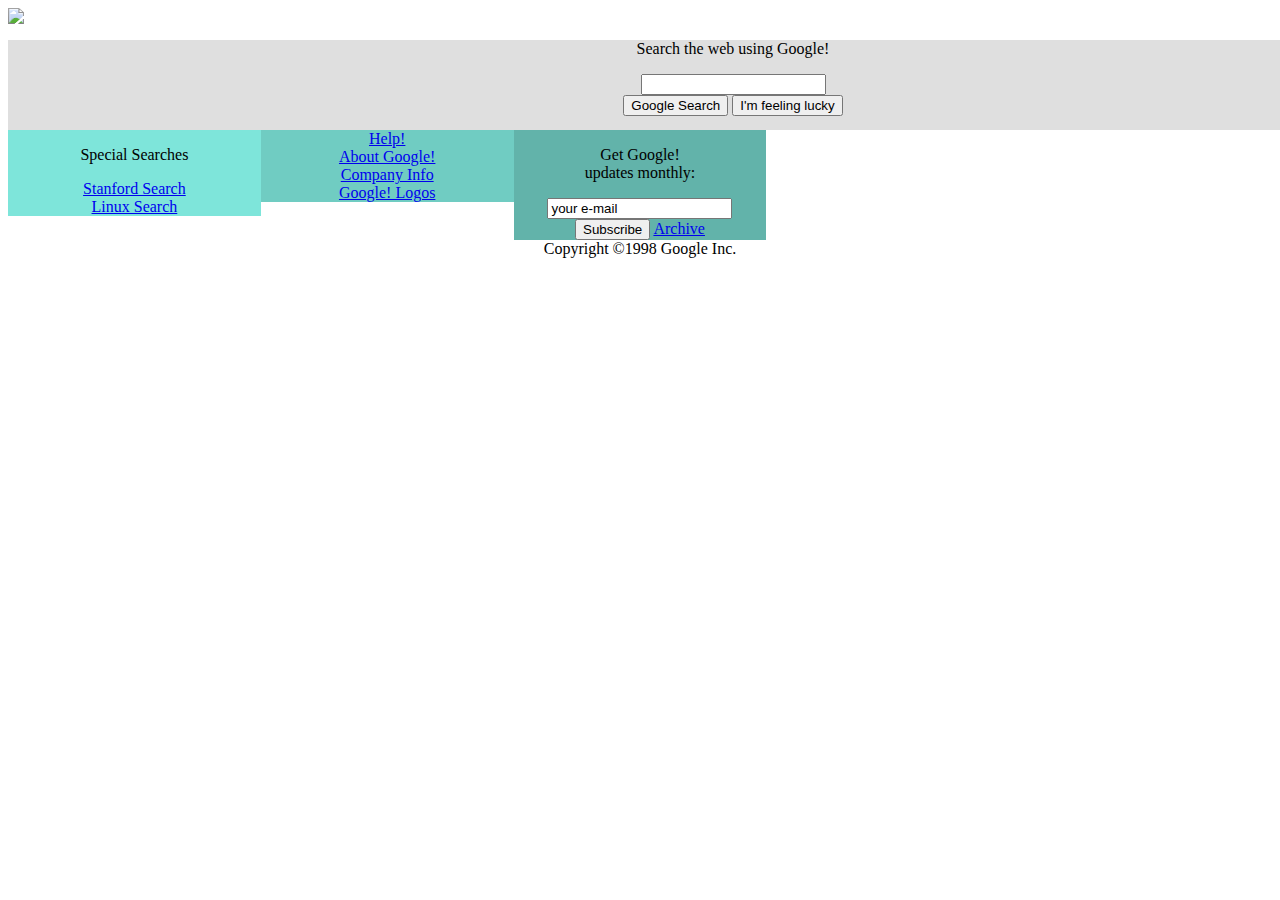
==== google/index.html @ 4aecd432 "taslak" ====
<!DOCTYPE html>
<html lang="tr">
<head>
    <meta charset="UTF-8">
    <meta http-equiv="X-UA-Compatible" content="IE=edge">
    <meta name="viewport" content="width=device-width, initial-scale=1.0">
    <title>Google!</title>
    <link rel="stylesheet" href="css/google.css">
    <style>
        #div{
            float: bottom;
            text-align: center;
        }
    </style>
</head>
<body>
    <img id="pic" class="clear" src="https://web.archive.org/web/19990504112211im_/http://www.google.com/google.jpg">
    <div>
        <div id="div" class="container bg-gray">
            <p class="center">Search the web using Google!</p>
            <input type="text" placeholder=" "><br>
            <input type="submit" value="Google Search">
            <input type="submit" name="sa" value="I'm feeling lucky">
        </div>
        <div class="content bg-cy">
            <p>Special Searches</p>
            <a href="https://web.archive.org/web/20000229190924/http://google.com:80/stanford">Stanford Search</a><br>
            <a href="https://web.archive.org/web/19981202230410/http:/www.google.com/linux">Linux Search</a>
        </div>

        
        <div id="div"  style="background-color: #70CCC2;" class="content bg-cy ">
            <a href="https://web.archive.org/web/19981202230410if_/http://www.google.com/help.html">Help!</a><br>
            <a href="https://web.archive.org/web/19990427105230if_/http://www.google.com/about.html">About Google!</a><br>
            <a href="https://web.archive.org/web/19990221202430if_/http://www.google.com/company.html">Company Info</a><br>
            <a href="https://web.archive.org/web/19990224043535if_/http://www.google.com/stickers.html">Google! Logos</a>


        </div>
        <div class="content bg-cy" style="background-color: #62B3AA;">
            <p>Get Google!<br>updates monthly:</p>
            <input type="text" name="emailaddr" value="your e-mail"><br>
            <input  type="submit" name="SubmitAction" value="Subscribe">
            <a href="https://web.archive.org/web/19990116224431/http://www.findmail.com/list/google-friends">Archive</a>

        </div>
        <p  class="clear" style="text-align: center;">Copyright ©1998 Google Inc.</p>
    </div>
</body>
</html>
---- google/css/google.css ----
/* Fotoğrafın konumunu ayarlıyor */
#pic{
    display: block;
    margin: auto;
}
/* Fotoğrafın sağına soluna yazı yazdırmayıp altından devam etmemizi sağlıyor. */
.clear{
    clear: both;
}
.container{
    width:1450px ;
    height: 90px;
    display: block;
    margin: auto;

}
.content{
    width: 20%;
    float: left;
    height: 35%;
    text-align: center;
    
}


.container input[type=submit]:active{
    display: flex;
    border-style: inset;
    appearance: auto;
    user-select: none;
    white-space: pre;
    align-items: flex-start;
    text-align: center;
    cursor: default;
    box-sizing: border-box;
    background-color: -internal-light-dark(rgb(239, 239, 239), rgb(59, 59, 59));
    color: -internal-light-dark(black, white);
    padding: 1px 6px;
    border-width: 2px;
    border-style: outset;
    border-color: -internal-light-dark(rgb(118, 118, 118), rgb(133, 133, 133));
    border-image: initial;
}
.bg-gray{
    background-color: rgb(223, 223, 223);
}
.bg-cy{
background-color: #7EE5DA;
}

.center {
    display: block;
    text-align: -webkit-center;
}
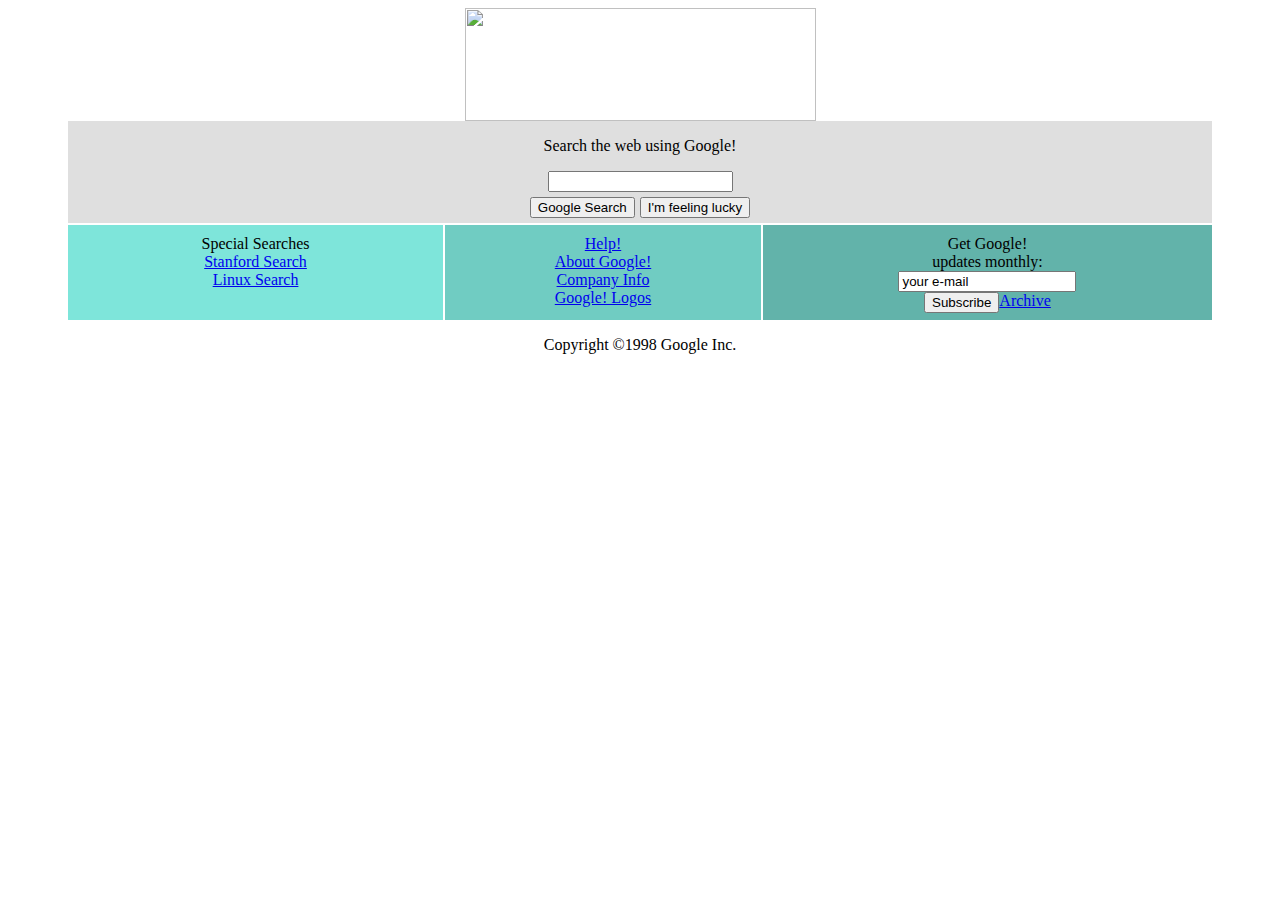
==== commit ce42b364: "düzeltildi" ====
--- a/google/index.html
+++ b/google/index.html
@@ -7,44 +7,54 @@
     <title>Google!</title>
     <link rel="stylesheet" href="css/google.css">
     <style>
-        #div{
+        /* #div{
             float: bottom;
             text-align: center;
-        }
+        } */
     </style>
 </head>
 <body>
-    <img id="pic" class="clear" src="https://web.archive.org/web/19990504112211im_/http://www.google.com/google.jpg">
-    <div>
-        <div id="div" class="container bg-gray">
+    
+    <div class="container">
+        <img width="351px" height="113px" class="logo" src="https://web.archive.org/web/19990504112211im_/http://www.google.com/google.jpg">
+        <div class="bg-grey">
             <p class="center">Search the web using Google!</p>
             <input type="text" placeholder=" "><br>
-            <input type="submit" value="Google Search">
-            <input type="submit" name="sa" value="I'm feeling lucky">
+            <div class="button">
+                <input class="space" type="submit" value="Google Search">
+                <input type="submit" name="sa" value="I'm feeling lucky">
+            </div>
+            
         </div>
-        <div class="content bg-cy">
-            <p>Special Searches</p>
-            <a href="https://web.archive.org/web/20000229190924/http://google.com:80/stanford">Stanford Search</a><br>
-            <a href="https://web.archive.org/web/19981202230410/http:/www.google.com/linux">Linux Search</a>
+        <div class="design">
+            <div class="bg-cy size1">
+                <p class="bos">Special Searches</p>
+                <a href="https://web.archive.org/web/20000229190924/http://google.com:80/stanford">Stanford Search</a>
+                <a href="https://web.archive.org/web/19981202230410/http:/www.google.com/linux">Linux Search</a>
+            </div>
+    
+            
+            <div  style="background-color: #70CCC2;" class="size2 bg-cy ">
+                <a href="https://web.archive.org/web/19981202230410if_/http://www.google.com/help.html">Help!</a><br>
+                <a href="https://web.archive.org/web/19990427105230if_/http://www.google.com/about.html">About Google!</a><br>
+                <a href="https://web.archive.org/web/19990221202430if_/http://www.google.com/company.html">Company Info</a><br>
+                <a href="https://web.archive.org/web/19990224043535if_/http://www.google.com/stickers.html">Google! Logos</a>
+    
+    
+            </div>
+            <div class="size3 bg-cy" style="background-color: #62B3AA;">
+                <p class="bos">Get Google!<br>updates monthly:</p>
+                <input class="wid" type="text" name="emailaddr" value="your e-mail">
+                <div class="dir">
+                    <input  type="submit" name="SubmitAction" value="Subscribe">
+                    <a href="https://web.archive.org/web/19990116224431/http://www.findmail.com/list/google-friends">Archive</a>
+                </div>
+                
+    
+            </div>
         </div>
-
-        
-        <div id="div"  style="background-color: #70CCC2;" class="content bg-cy ">
-            <a href="https://web.archive.org/web/19981202230410if_/http://www.google.com/help.html">Help!</a><br>
-            <a href="https://web.archive.org/web/19990427105230if_/http://www.google.com/about.html">About Google!</a><br>
-            <a href="https://web.archive.org/web/19990221202430if_/http://www.google.com/company.html">Company Info</a><br>
-            <a href="https://web.archive.org/web/19990224043535if_/http://www.google.com/stickers.html">Google! Logos</a>
-
-
-        </div>
-        <div class="content bg-cy" style="background-color: #62B3AA;">
-            <p>Get Google!<br>updates monthly:</p>
-            <input type="text" name="emailaddr" value="your e-mail"><br>
-            <input  type="submit" name="SubmitAction" value="Subscribe">
-            <a href="https://web.archive.org/web/19990116224431/http://www.findmail.com/list/google-friends">Archive</a>
-
-        </div>
-        <p  class="clear" style="text-align: center;">Copyright ©1998 Google Inc.</p>
+       
+        <p   style="text-align: center;">Copyright ©1998 Google Inc.</p>
     </div>
 </body>
 </html>--- a/google/css/google.css
+++ b/google/css/google.css
@@ -1,10 +1,10 @@
-/* Fotoğrafın konumunu ayarlıyor */
+/* Fotoğrafın konumunu ayarlıyor
 #pic{
     display: block;
     margin: auto;
-}
+} */
 /* Fotoğrafın sağına soluna yazı yazdırmayıp altından devam etmemizi sağlıyor. */
-.clear{
+/* .clear{
     clear: both;
 }
 .container{
@@ -20,10 +20,10 @@
     height: 35%;
     text-align: center;
     
-}
+} */
 
 
-.container input[type=submit]:active{
+/* .container input[type=submit]:active{
     display: flex;
     border-style: inset;
     appearance: auto;
@@ -46,9 +46,90 @@
 }
 .bg-cy{
 background-color: #7EE5DA;
-}
+} */
 
-.center {
+/* .center {
     display: block;
     text-align: -webkit-center;
+} */
+
+
+
+.container{
+    display: flex;
+    flex-direction: column;
+    justify-content: center;
+    /* align-items: center; */
+    text-align: center;
+
+}
+.bg-grey{
+    margin-bottom: 2px;
+    background-color: rgb(223, 223, 223);
+  /* margin ile düzeltildi Sağdan soldan margin ver düzenle !!!!!!!!!!!!!!! */
+    /* margin: 20px; */
+    margin-left: 60px;
+    margin-right: 60px;
+}
+.logo{
+
+    display: flex;
+    margin: auto;
+}
+/* justify-content ortalamak için kullanıyoruz. 
+margin i de boşluk oluşturabilmek için kullandık. */
+.button{
+    /* yan yana gelmesi için kullandık */
+    display:flex ;
+    justify-content: center;
+    margin: 5px;
+
+}
+.space{
+    margin-right: 5px;
+}
+.design{
+    /* margin ile düzeltildi sağdan soldan düzelt!!!!!!!!!!!!!!!!!!!!!!! */
+    display: flex;
+    margin-left: 60px;
+    margin-right: 60px;
+    
+}
+.bg-cy{
+    background-color: #7EE5DA;
+    }
+.size1{
+    width: 480px;
+    height: 75px;
+    padding: 10px;
+    margin-right: 2px;
+    display: flex;
+    flex-direction: column;
+    align-items: center;
+}
+.size2{
+    width:400px;
+    height: 75px;
+    padding: 10px;
+    margin-right: 2px;
+}
+.size3{
+    width: 580px;
+    height: 75px;
+    padding: 10px;
+    display: flex;
+    flex-direction: column;
+    align-items: center;
+}
+.bos{
+    margin: 0;
+}
+.dir{
+    display: flex;
+    /* yatayda ortala */
+    justify-content: center;
+
+}
+.wid{
+    width: 170px;
 }